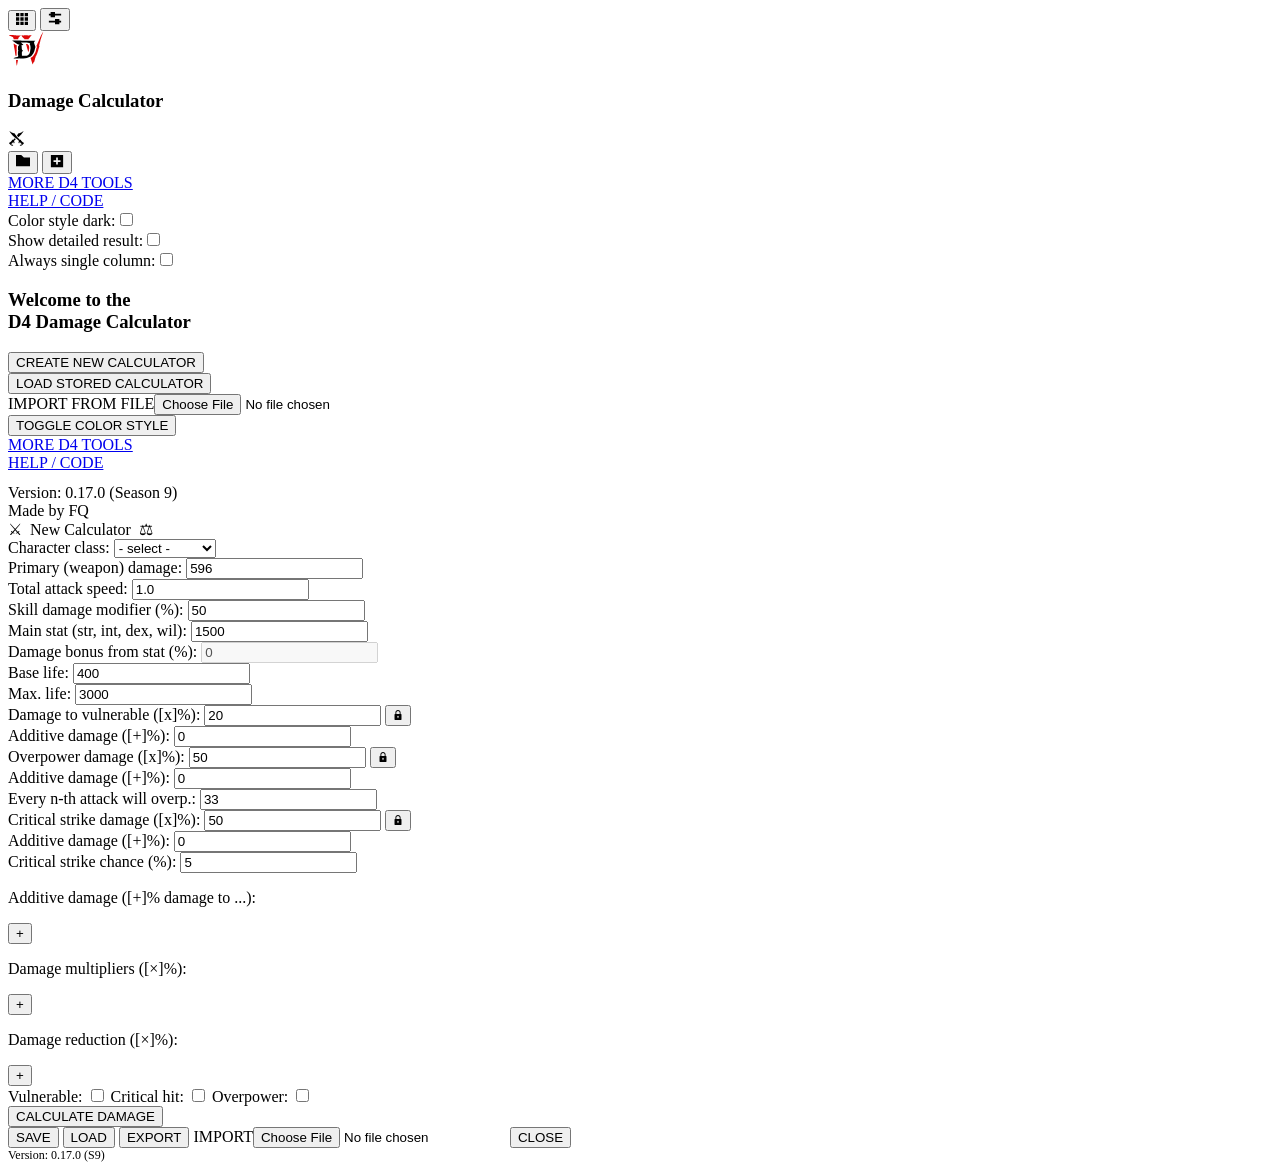
==== damage.html @ bf3a1080 "season 9 updates; damage calc v0.17.0 - Overpower scaling with life and fortify removed" ====
<!DOCTYPE html>
<html>
<head>
	<meta charset="utf-8" />
	<meta name="viewport" content="width=device-width, initial-scale=1.0, user-scalable=1">
	<meta name="apple-mobile-web-app-capable" content="yes">
	<meta name="mobile-web-app-capable" content="yes">
	<link rel="icon" type="image/png" href="favicon.png">
	
	<link rel="stylesheet" href="common.css?v=0.16.0">
	<script src="dragdrop.js"></script>
	<script defer src="common.js?v=0.16.0"></script>
	<script defer src="damage.js?v=0.16.0"></script>
	<script defer src="data/additive-damage-labels.js?v=0.16.0"></script>
	<script defer src="data/multiplicative-damage-labels.js?v=0.16.0"></script>

	<title>D4 Damage Calculator</title>
	<!-- open graph settings -->
	<meta property="og:title" content="D4 Damage Calculator"/>
	<meta property="og:determiner" content="the" />
	<meta property="og:url" content="https://bytemind-de.github.io/apps/d4/damage.html"/>
	<meta property="og:description" content="A tool for Diablo 4 to calculate and compare your damage.">
	<meta property="og:image" content="https://bytemind-de.github.io/apps/d4/icon.png"/>
	<meta property="og:image:width" content="256"/>
	<meta property="og:image:height" content="256"/>
	<meta property="og:image:type" content="image/png"/>
	<meta property="og:image:alt" content="Diablo Icon"/>
	<meta property="og:type" content="website"/>
	<meta property="og:locale" content="en_GB"/>
	<meta property="og:locale:alternate" content="en_US"/>
	<meta property="og:locale:alternate" content="de_DE"/>

	<style>
	</style>
	
	<script>
		var d4cType = "dmgcalc";	//TODO: this is added to the storage key and can in theory be in conflict with calc name
		var d4cVersion = "0.17.0";
		var d4season = "9";
	</script>
</head>
<body>
	<div class="main-header">
		<div class="header-section hide-when-small">
			<button onclick="toggleNavMenu();" title="Toggle D4 tools menu.">
				<svg viewBox="0 0 512 512" style="width: 12px; fill: currentColor;"><use xlink:href="#svg-apps"></use></svg>
			</button>
			<button onclick="toggleOptionsMenu();" title="Toggle display options.">
				<svg viewBox="0 0 16 16" style="width: 14px; fill: currentColor;"><use xlink:href="#svg-settings-sliders"></use></svg>
			</button>
		</div>
		<div class="header-section" style="flex: 1 0 auto;">
			<svg id="d4-icon" xmlns="http://www.w3.org/2000/svg" width="36" height="36" fill="none" viewBox="0 1 48 48"><path fill="#DD0707" fill-rule="evenodd" d="M5.79 8.96c.058 0 .497.203.497.203s.86 1.045.918 1.122a.748.748 0 0 1 .089.242l.165.619c.02.069-.038.183-.038.183s.042.442.065.668h.388c1.593 0 3.742.02 5.77.042.05-.658.095-1.239.104-1.29.019-.122.105-.374.105-.374l.665-1.072.803-.79s.177-.173.204-.216c.102-.166 1.669-1.363 1.669-1.363s-.137-.064-.166-.064l-.94.024s-.566.032-.614.04a3.882 3.882 0 0 1-.482.015A28.983 28.983 0 0 1 14 6.883c-.076-.012-.722.074-.722.074s-2.034-.002-2.265-.022c-.231-.02-.623-.116-.623-.116l-.822-.038-1.892-.096c-.163-.015-.802-.19-.802-.19s-.348-.007-.956-.007c-.714 0-4.663.178-4.663.178L1 6.78l4.408 1.962c.135.076.325.216.383.216Zm6.241 11.401c-.957-.471-2.934-1.82-3.803-2.424a80.492 80.492 0 0 0-.586-.404 81.513 81.513 0 0 0-.071 1.788c.003.26-.006.372.111.44.118.07.168.222.168.222s.015.344.037.482c.02.137-.087.34-.115.4-.028.062.013.169.013.169s.605 2.522.68 2.882c.074.36.46 2.233.473 2.378.013.145.558 4.353.65 4.95.047.314.247 1.64.433 2.888a41.55 41.55 0 0 1 1.642-.45c-.11-.351-.201-.852-.233-1.61-.014-.342.004-1.329.03-2.685a89 89 0 0 0 .018-1.051c0-.447.105-.813.244-1.106a2.51 2.51 0 0 1-.194-.96c0-.868.004-3.76.054-4.5.033-.48.206-.96.45-1.409Zm1.327 19.171a70.313 70.313 0 0 1-2.689.06c.058.614.105 1.095.116 1.17.033.213.252 2.876.245 3.028-.007.153.144.612.144.612s.072.539.143.784c.071.244.106.913.268 1.51.161.596.267.783.267.783s.757-3.884 1.1-5.887c.105-.619.193-1.083.2-1.127.023-.141.093-.256.076-.287-.017-.03.047-.273.048-.296 0-.01.039-.17.082-.35Zm4.88-31.808c.079.119.495.564.491.636.07.09.134.205.134.205l1.016 1.07s1.529 1.363 1.634 1.446c.105.083.14.281.191.382.052.101-.035.146.219.47.024.03.05.078.076.131a621.52 621.52 0 0 1 5.539-.01 3.72 3.72 0 0 1-.014-.479c.011-.444.206-.493.5-.743.293-.25.393-.36.51-.51.116-.15.831-1.228.904-1.324.073-.096.79-.816 1.325-1.262a7.69 7.69 0 0 0 .867-.93c-.51-.038-.88 0-.88 0s-.222-.038-.362-.043c-.14-.006-.803-.076-1.023-.082-.22-.007-1.036.122-1.407.182-.37.061-1.077.099-1.077.099s-.21-.018-.41-.05c-.2-.031-.58-.175-.58-.175-.273-.01-1.462.018-1.702.015-.239-.004-.742-.02-.742-.02s-.214-.004-.294.004c-.08.008-1.507-.027-1.507-.027a2.74 2.74 0 0 1-.543.217c-.137.034-.996-.024-1.002-.026-.005-.002-.293-.025-.319-.047-.009-.007-.016-.01-.027-.009-.2.024-.487-.011-.504-.011l-.742.031c-.27.024-.864.005-.948.005-.057-.007.021.088.057.123.092.167.467.497.62.732Zm5.624 10.423c.029.04.066.083.104.152.092.167.173.445.204.656.017.123.167.17.12.228-.045.058.102.454.102.454l.486 1.665.46 2.097c.04.193.647 1.795.652 1.888.006.093.638 2.295.79 2.375.084.043.364.788.629 1.517.177-.607.282-1.23.37-1.761l.027-.158a4.06 4.06 0 0 0 .04-.527c.018-.508.04-1.172.412-2.048-.042-.757-.01-1.458.006-1.83l.006-.17a7.112 7.112 0 0 0-.188-1.176 8.784 8.784 0 0 1-.107-.473c-.056-.271-.203-.986-.37-1.193l-1.573-1.286.179-.166a33.186 33.186 0 0 0-2.349-.244ZM46.998 2.05c-.026-.163-.095-.03-.095-.03L45.07 5.2c-.069.144-.095.258-.14.256-.029-.002-.026.232-.09.23-.086-.005-.05.054-.089.122-.069.12-1.38 2.689-1.583 3.118-.202.43-1.772 4.006-2.033 4.58a809.55 809.55 0 0 0-1.958 4.42c-.2.461-.804 1.877-1.204 2.793.137.389.266.761.376 1.09.032.097.056.194.072.294l.236.702-.53.677c-.102.225-.3.83-.402 1.264-.025.109-.063.297-.111.535-.182.9-.488 2.407-.848 3.444-.22.635-1.442 3.92-3.825 6.173-.887.838-1.88 1.504-2.856 2.033.288.911.574 1.82.652 2.046.16.474.845 2.642 1.053 3.306.209.664.726 2.387.726 2.387.139.505.178.812.291.812.07 0 .13-.097.13-.097s.157-.24.237-.326c.08-.086.085-.253.102-.31.018-.06.243-.292.243-.292s.448-1.25.483-1.359c.035-.108.17-.213.187-.267.017-.055.113-.113.113-.113s.543-.648.556-.69c.013-.044.278-.393.321-.436.044-.042.117-.12.126-.175.009-.054 0-.112 0-.112s.365-1.549.448-1.933c.082-.384.578-2.407.617-2.605.039-.198.27-.413.274-.483.004-.07.262-1.337.349-1.43.087-.093.06-.167.082-.221.022-.054.9-1.556 1.083-1.746.183-.19.058-.503.058-.503s.123-.254.123-.34c0-.085.043-.143.043-.143l.287-.342c.091-.108.144-.147.17-.22.026-.074.556-1.903.63-2.147.074-.245.125-.305.199-.522.074-.217.622-1.92.748-2.328.126-.407.773-2.6.9-2.97.125-.368.456-1.516.556-1.76a.587.587 0 0 0 0-.497c-.039-.086-.158-.29-.293-.523-.134-.233.11-.53.083-.67a.382.382 0 0 1 .03-.268c.027-.05.018-.163.035-.244.018-.082.14-.39.158-.487.017-.097.331-1.249.331-1.249l.693-2.542.257-.887c.034-.122-.062-.168-.066-.221-.005-.068.017-.176.072-.379.044-.162.39-1.368.458-1.5.07-.132.157-.448.2-.693.044-.245.243-.78.376-1.102.133-.323.162-.489.21-.614.114-.293.133-.4.145-.573.011-.173.07-.51.076-.573.006-.062.153-.42.153-.42.012-.086.116-.37.235-.628.119-.259.295-.727.382-.916.087-.189.191-.456.206-.58.015-.124.174-.46.255-.668.081-.206.234-.616.298-.795.064-.179.2-.4.2-.4a3.05 3.05 0 0 1 .172-.4c.052-.104.017-.413.068-.519.073-.155.118-.281.114-.315-.004-.034.304-.735.277-.898Z" clip-rule="evenodd"></path><path fill="currentColor" fill-rule="evenodd" d="M17.184 16.224c.418.389 1.895 1.836 2.274 2.155.38.319.978 1.037.988 1.447-.409.04-1.646.01-1.936-.07-.289-.08-.398-.08-.379.16.06.748.3 4.898.33 5.227.03.33.11.54.26.709.149.17 1.096 1.147 1.256 1.416-.23.26-.988.998-1.117 1.137-.13.14-.31.24-.32.739-.01.499-.03 2.464.01 2.843.04.38.13 1.816-.05 2.136.819 0 3.789-.029 5.102-.089 1.49-.067 3.077-.692 4.097-1.727 1.357-1.377 1.66-3.466 1.876-4.75.15-.887-.09-1.416.509-2.534-.1-.957-.03-1.955-.02-2.284.01-.33-.11-1.178-.25-1.696-.14-.52-.289-1.946-1.057-2.574.3-.28.499-.56.678-.729.18-.17.372-.412-.08-.559-1.137-.369-4.11-.798-6.066-.858-1.63-.05-5.118-.209-6.105-.1Zm1.456-2.345c1.699 0 7.448-.078 12.122 0 2.079.035 3.985.14 5.158.23.445.034.42.15.27.359-.15.21-.789.698-1.227 1.127-.44.429-.27 1.068-.1 1.676.167.6 1.221 3.423 1.786 5.108.007.023-.008.058 0 .08-.22.28-.549 1.367-.669 1.876-.12.509-.489 2.594-.908 3.801-.419 1.208-1.546 3.742-3.362 5.458-1.816 1.716-4.4 2.803-6.565 3.312-2.165.509-7.183.738-9.468.768-.27.004-.34-.03-.429-.12-.09-.09-.23-.339-.449-.329-.22.01-.34.15-.529.44-.429.08-2.294.12-3.093.13-.798.01-3.152 0-3.92-.1.229-.21.498-.47 1.286-1.048.789-.58 3.712-1.267 4.58-1.477.555-.134.519-.479.569-.788.05-.31-.09-.808-.24-1.058-.15-.249-.21-.848-.23-1.327-.02-.479.05-3.242.05-3.661 0-.42.26-.579.46-.818.2-.24.08-.559-.14-.699-.132-.083-.27-.309-.27-.549 0-.239 0-3.641.05-4.38.05-.738 1.118-1.925 1.866-2.553-.21-.14-.668-.26-1.038-.27-.369-.01-.788-.09-1.277-.27-.489-.179-2.594-1.586-3.671-2.334-1.078-.748-2.734-1.856-2.953-2.025-.22-.17-.5-.48-.52-.619 1.607-.09 10.407.06 12.861.06Z" clip-rule="evenodd"></path></svg>
			<h3 id="main-headline" class="text-shadow-1">Damage Calculator</h3>
			<!--<span style="font-size: 18px;">⚔</span>-->
			<svg viewBox="0 0 128 128" style="width: 17px; fill: currentColor;"><use xlink:href="#svg-swords"></use></svg>
		</div>
		<div class="header-section hide-when-small">
			<button onclick="loadStoredCalculator();" title="Load a stored calculator and add it to the screen.">
				<svg viewBox="0 0 16 16" style="width: 14px; fill: currentColor;"><use xlink:href="#svg-folder"></use></svg>
			</button>
			<button onclick="addNewCalculator();" title="Create a new calculator and add it to the screen.">
				<svg viewBox="0 0 16 16" style="width: 14px; fill: currentColor;"><use xlink:href="#svg-add-btn"></use></svg>
			</button>
		</div>
	</div>
	<div class="main-view">
		<div class="nav-menu hidden">
			<section>
				<div class="group">
					<a class="button-style bigger gold" href="index.html">MORE D4 TOOLS</a>
				</div>
				<div class="group">
					<a class="button-style bigger black" href="https://github.com/bytemind-de/d4-tools?tab=readme-ov-file#damage-calculator" target=blank_>HELP / CODE</a>
				</div>
			</section>
		</div>
		<div class="options-menu hidden">
			<section>
				<div class="group">
					<label>Color style dark:</label><input name="option-dark-mode" type="checkbox">
				</div>
				<div class="group">
					<label>Show detailed result:</label><input name="option-detailed-info" type="checkbox">
				</div>
				<div class="group">
					<label>Always single column:</label><input name="option-single-column" type="checkbox">
				</div>
			</section>
		</div>
		<div class="content-page">
			<div class="no-content-menu section">
				<div class="nc-menu-section">
					<h3>Welcome to the<br>D4 Damage Calculator</h3>
				</div>
				<div class="nc-menu-section">
					<button class="bigger" onclick="addNewCalculator(true, true);">CREATE NEW CALCULATOR</button>
				</div>
				<div class="nc-menu-section">
					<button class="bigger" onclick="loadStoredCalculator();">LOAD STORED CALCULATOR</button>
				</div>
				<div class="nc-menu-section">
					<label title="Import a configuration to this calculator from file or import a whole set"
						name="import-btn" class="button-style bigger">IMPORT FROM FILE<input type="file" class="import-data-selector"></label>
				</div>
				<div class="nc-menu-section"></div>
				<div class="nc-menu-section">
					<button class="bigger" onclick="toggleColorStyle(true);">TOGGLE COLOR STYLE</button>
				</div>
				<div class="nc-menu-section"></div>
				<div class="nc-menu-section">
					<a class="button-style bigger gold" href="index.html">MORE D4 TOOLS</a>
				</div>
				<div class="nc-menu-section">
					<a class="button-style bigger black" href="https://github.com/bytemind-de/d4-tools?tab=readme-ov-file#damage-calculator" target=blank_>HELP / CODE</a>
				</div>
				<div class="nc-menu-section" style="margin-bottom: 12px;"></div>
				<div class="nc-menu-section info-text centered">Version: <script>document.write(d4cVersion);</script> (Season <script>document.write(d4season);</script>)</div>
				<div class="nc-menu-section info-text centered" style="display: inline-block;">
					Made by <span title="Florian Quirin" style="cursor: help;">FQ</span>
				</div>
				<div class="nc-menu-section"></div>
			</div>
			<!-- CALCULATOR TEMPLATE START -->
			<div id="calculator-template" class="content-box calculator-instance">
				<div class="section-group">
					<div class="section info-box calc-title">
						<span style="width: 15px; margin-right: 4px;">&#9876;</span>
						<span name="calc-title" title="Title of this calculator. Click to edit.">New Calculator</span>
						<!--<button name="close-btn" class="section-vis-button" title="Close this calculator."></button>-->
						<span style="width: 15px; margin-left: 4px;">&#9878;</span>
					</div>
					<div class="section">
						<div class="group calc-item" title="Your character class. Some damage values depend on your class, e.g. the main stat (since S5)." data-tooltip-id="char-class-01">
							<label class="emphasize has-info" data-text-id="char-class-01">Character class:</label>
							<select name="char-class" class="highlight" data-refresh-calc="true">
								<option value='' disabled selected>- select -</option>
								<option value='Barbarian'>Barbarian</option>
								<option value='Druid'>Druid</option>
								<option value='Necro'>Necromancer</option>
								<option value='Rogue'>Rogue</option>
								<option value='Sorc'>Sorcerer</option>
								<option value='Spiritborn'>Spiritborn</option>
							</select>
						</div>
					</div>
					<div class="section">
						<div class="group calc-item" title="Damage of your weapon used to cast the skill, taken from character stats menu, OR the value of your primary damage effect like Dust Devils, Ice Spikes, Splintering Energy, etc. For skills with 1h double-swing attacks please divide the number by 2 if the skill mentions separate single-handed attacks.">
							<label class="emphasize has-info">Primary (weapon) damage:</label>
							<input name="base-damage" class="highlight border-col-base" type="number" value="596" data-refresh-calc="true">
						</div>
						<div class="group calc-item" title="Attack speed found in your character stats menu (includes weapon speed and boni). Will be used for DPS calculation.">
							<label class="emphasize has-info">Total attack speed:</label>
							<input name="attack-speed" class="highlight border-col-base" type="number" value="1.0" step="0.1" data-refresh-calc="true">
						</div>
					</div>
					<div class="section">
						<div class="group calc-item" title="Skill damage taken from skill tree description.">
							<label class="emphasize has-info">Skill damage modifier (%):</label>
							<input name="skill-damage" class="highlight border-col-base" type="number" value="50" data-refresh-calc="true">
						</div>
					</div>
					<div class="section">
						<div class="group calc-item" title="Your character's primary stat (strength, dexterity, ...).">
							<label class="emphasize has-info">Main stat (str, int, dex, wil):</label>
							<input name="main-stat" class="highlight" type="number" value="1500" data-refresh-calc="true">
						</div>
						<div class="group calc-item" title="Damage bonus due to main stat value (calculated automatically for each class).">
							<label class="emphasize has-info">Damage bonus from stat (%):</label>
							<input name="main-stat-dmg" class="" type="number" value="0" disabled>
						</div>
						<div class="group calc-item" title="Base and maximum life. Used for example to calculate overpower damage.">
							<div style="margin-right: 16px;">
								<label class="has-info">Base life:</label>
								<input name="char-base-life" class="highlight" type="number" value="400" data-refresh-calc="true">
							</div>
							<div>
								<label class="has-info">Max. life:</label>
								<input name="char-max-life" class="highlight" type="number" value="3000" data-refresh-calc="true">
							</div>
						</div>
					</div>
					<div class="section">
						<div class="group calc-item" title="The fixed damage multiplier for vulnerable. If your gear has [x%] modifiers its recommended to add them to the global section below.">
							<label class="has-info">Damage to vulnerable ([x]%):</label>
							<input name="vulnerable-damage" class="highlight border-col-vul" type="number" value="20" data-refresh-calc="true">
							<button name="vulnerable-damage-lock" title="Unlock fixed value"><svg viewBox="0 0 330 330" style="width: 10px; fill: currentColor;"><use xlink:href="#svg-lock"></use></svg></button>
						</div>
						<div class="group calc-item" title="Additive damage gained from 'vulnerable damage' stats on items, paragon board etc.">
							<label class="emphasize has-info">Additive damage ([+]%):</label>
							<input name="vulnerable-damage-add" class="highlight border-col-vul" type="number" value="0" data-refresh-calc="true">
						</div>
					</div>
					<div class="section">
						<div class="group calc-item" title="The fixed base multiplier for overpower damage. If your gear has [x%] modifiers its recommended to add them to the global section below.">
							<label class="has-info">Overpower damage ([x]%):</label>
							<input name="overpower-damage" class="highlight border-col-overp" type="number" value="50" data-refresh-calc="true">
							<button name="overpower-damage-lock" title="Unlock fixed value"><svg viewBox="0 0 330 330" style="width: 10px; fill: currentColor;"><use xlink:href="#svg-lock"></use></svg></button>
						</div>
						<div class="group calc-item" title="Additive damage gained from 'overpower damage' stats on items, paragon board etc.">
							<label class="emphasize has-info">Additive damage ([+]%):</label>
							<input name="overpower-damage-add" class="highlight border-col-overp" type="number" value="0" data-refresh-calc="true">
						</div>
						<div class="group calc-item" title="Add a value here if you use a skill or mechanic that leads to a guaranteed overpower attack on every n-th cast. Will be used for DPS calculation.">
							<label class="has-info">Every n-th attack will overp.:</label>
							<input name="overpower-nth-attack" class="highlight border-col-overp" type="number" value="33" data-refresh-calc="true">
						</div>
						<div class="group calc-item" title="Does the character have the ability to fortify?" style="display: none;">
							<label class="single flex">Character can fortify: <input name="char-is-fortified" type="checkbox" data-refresh-calc="true"></label>
						</div>
					</div>
					<div class="section">
						<div class="group calc-item" title="The fixed damage multiplier for crit. damage. If your gear has [x%] modifiers its recommended to add them to the global section below.">
							<label class="has-info">Critical strike damage ([x]%):</label>
							<input name="critical-damage" class="highlight border-col-crit" type="number" value="50" data-refresh-calc="true">
							<button name="critical-damage-lock" title="Unlock fixed value"><svg viewBox="0 0 330 330" style="width: 10px; fill: currentColor;"><use xlink:href="#svg-lock"></use></svg></button>
						</div>
						<div class="group calc-item" title="Additive damage gained from 'critical damage' stats on items, paragon board etc.">
							<label class="emphasize has-info">Additive damage ([+]%):</label>
							<input name="critical-damage-add" class="highlight border-col-crit" type="number" value="0" data-refresh-calc="true">
						</div>
						<div class="group calc-item" title="Critical strike chance. Used for example below to calculate an average damage per hit.">
							<label class="emphasize has-info">Critical strike chance (%):</label>
							<input name="critical-hit-chance" class="highlight border-col-crit" type="number" value="5" data-refresh-calc="true">
						</div>
					</div>
				</div>
				<div class="section-group">
					<div class="section">
						<p class="heading has-info" title="Modifiers include 'Damage to Healthy, Damage with Physical, Damage with Lightning, Damage to Bleeding, etc. ..."
							>Additive damage ([+]% damage to ...):</p>
						<div name="add-modifiers-container" class="modifiers-container"></div>
						<div class="group right">
							<button class="button-bold" name="add-modifier-btn" title="Add new modifier">+</button>
						</div>
					</div>
				</div>
				<div class="section-group">
					<div class="section">
						<p class="heading has-info" title="Multipliers gained from skills, synergies, unique items, aspects, etc."
							>Damage multipliers ([×]%):</p>
						<div name="multi-modifiers-container" class="modifiers-container"></div>
						<div class="group right">
							<button class="button-bold" name="multi-modifier-btn" title="Add new modifier">+</button>
						</div>
					</div>
				</div>
				<div class="section-group">
					<div class="section">
						<p class="heading has-info" title="Any other multipliers that reduce your damage. The most important value is the one based on your own character level called 'monster visible damage reduction' (see in-game level tool tip, lvl. 60 => 97%)."
							>Damage reduction ([×]%):</p>
						<div name="reduction-modifiers-container" class="modifiers-container"></div>
						<div class="group right">
							<button class="button-bold" name="reduction-modifier-btn" title="Add new modifier">+</button>
						</div>
					</div>
				</div>
				<div class="section-group">
					<div class="section">
						<div class="group center">
							<label class="single flex">Vulnerable: <input name="do-calc-vulnerable" type="checkbox" data-refresh-calc="true"></label>
							<label class="single flex">Critical hit: <input name="do-calc-crit" type="checkbox" data-refresh-calc="true"></label>
							<label class="single flex">Overpower: <input name="do-calc-overpower" type="checkbox" data-refresh-calc="true"></label>
						</div>
						<div class="group center buttons-box">
							<button name="calculate-data-btn">CALCULATE DAMAGE</button>
						</div>
					</div>
					<div class="section" style="display: none;">
						<div name="result-container" class="result-container"></div>
					</div>
					<div class="section" style="display: none;">
						<div name="simulation-container" class="group calc-item">
							<label class="has-info" title="Run a simulation of N attacks and show the damage distribution and average.">Simulate attacks:</label>
							<input name="simulation-hits-num" type="number" value="200" style="width: 85px;">
							<button name="simulate-dps-btn">RUN (BETA)</button>
						</div>
					</div>
					<div class="section">
						<div class="group center buttons-box">
							<button name="save-btn" title="Save this configuration">SAVE</button><!-- &#x1F5AB; -->
							<button name="load-btn" title="Load a configuration to this calculator">LOAD</button>
							<button name="export-btn" title="Export this configuration to a file">EXPORT</button><!-- &#x1F577; &#x1F578; -->
							<label title="Import a configuration to this calculator from file or import a whole set"
								name="import-btn" class="button-style">IMPORT<input type="file" class="import-data-selector"></label>
							<button name="close-btn" title="Close this calculator">CLOSE</button><!-- &#x1F5D1; -->
						</div>
					</div>
					<div name="info-footer" class="section info-box" style="font-size: 12px; justify-content: center;">
						Version: <script>document.write(d4cVersion);</script> (S<script>document.write(d4season);</script>)
					</div>
				</div>
			</div>
			<!-- CALCULATOR TEMPLATE END -->
		</div>
		<!-- SVGs -->
		<div style="display: none">
			<svg viewBox="0 0 128 128">
				<g id="svg-swords">
					<g transform="translate(-33.54 -6.354)"><g transform="matrix(.365 0 0 .365 41.48 14.3)"><path d="m193.3 126.8c40.83-33.22 75.86-73.17 103.5-118.2 0.598-0.975 0.419-2.236-0.426-3.006s-2.118-0.83-3.032-0.144c-9.58 7.185-24.57 17.65-39.7 25.11-19.56 9.641-40.57 13.58-51.19 15.06-4.476 0.623-8.461 3.156-10.93 6.941-5.225 8.016-15.35 23.04-28.4 39.98 6.044 7.515 12.57 15.21 19.41 22.65 3.755 4.085 7.343 7.965 10.77 11.65z"/><path d="m115.4 147.2c-17.3 18.4-29.52 30.81-36.56 37.82l-3.183-3.183c-3.906-3.904-10.24-3.904-14.14 0-3.905 3.905-3.905 10.24 0 14.14l1.405 1.405c-3.597-0.354-7.317 0.844-10.07 3.598-3.232 3.232-4.311 7.791-3.263 11.92-4.131-1.048-8.69 0.031-11.92 3.262-3.232 3.232-4.311 7.792-3.263 11.92-4.13-1.047-8.69 0.031-11.92 3.262-2.991 2.991-4.14 7.119-3.466 10.99l-1.932-1.932c-3.906-3.904-10.24-3.904-14.14 0-3.905 3.905-3.905 10.24 0 14.14l42.19 42.19c1.608 1.607 3.716 2.619 5.977 2.868l23.15 2.55c0.372 0.041 0.741 0.061 1.107 0.061 5.031 0 9.363-3.789 9.927-8.906 0.605-5.489-3.354-10.43-8.845-11.03l-19.65-2.165-14.24-14.24c0.712 0.124 1.432 0.195 2.153 0.195 3.199 0 6.398-1.221 8.839-3.661 3.232-3.232 4.311-7.791 3.263-11.92 1.011 0.257 2.046 0.399 3.083 0.399 3.199 0 6.398-1.221 8.839-3.661 3.232-3.232 4.311-7.791 3.263-11.92 1.011 0.256 2.045 0.398 3.082 0.398 3.199 0 6.398-1.221 8.839-3.661 2.755-2.755 3.953-6.475 3.599-10.07l2.814 2.814 2.166 19.65c0.563 5.118 4.895 8.906 9.927 8.906 0.366 0 0.735-0.02 1.107-0.061 5.49-0.605 9.45-5.545 8.845-11.03l-2.55-23.14c-0.249-2.261-1.261-4.368-2.868-5.977l-5.84-5.84 41.01-41.01c-9.115-6.05-18.02-12.42-26.71-19.08z"/><path d="m304.2 240.4c-3.906-3.904-10.24-3.904-14.14 0l-1.932 1.932c0.674-3.873-0.475-8.001-3.466-10.99-3.232-3.232-7.79-4.31-11.92-3.262 1.048-4.131-0.03-8.691-3.262-11.92-3.232-3.232-7.79-4.31-11.92-3.263 1.047-4.13-0.031-8.689-3.263-11.92-1.167-1.167-2.512-2.048-3.943-2.657-1.946-0.828-4.057-1.146-6.13-0.941l1.406-1.406c3.905-3.905 3.905-10.24 0-14.14-3.906-3.904-10.24-3.904-14.14 0l-3.183 3.183c-9.534-9.492-28.57-28.88-56.84-59.64-25.94-28.22-47.36-59.76-55.86-72.79-2.468-3.786-6.453-6.319-10.93-6.942-10.62-1.478-31.63-5.414-51.19-15.06-15.13-7.456-30.12-17.92-39.7-25.11-0.425-0.319-0.927-0.476-1.428-0.476-0.577 0-1.152 0.209-1.604 0.621-0.845 0.77-1.024 2.031-0.426 3.006 36.37 59.3 85.52 109.7 143.8 147.7l2.486 1.615 49.38 49.38-5.84 5.84c-1.607 1.608-2.619 3.716-2.868 5.977l-0.068 0.62-2.481 22.53c-0.606 5.489 3.354 10.43 8.845 11.03 0.372 0.041 0.741 0.061 1.107 0.061 5.031 0 9.363-3.788 9.927-8.906l1.29-11.71 4.632-4.632c0.609 1.431 1.489 2.775 2.656 3.942 2.44 2.44 5.64 3.661 8.839 3.661 1.037 0 2.072-0.142 3.083-0.399-1.048 4.131 0.03 8.69 3.262 11.92 2.441 2.441 5.64 3.661 8.839 3.661 1.037 0 2.071-0.142 3.082-0.398-1.048 4.13 0.031 8.689 3.263 11.92 2.44 2.44 5.64 3.661 8.839 3.661 0.721 0 1.441-0.071 2.154-0.195l-14.24 14.24-19.65 2.165c-5.49 0.604-9.45 5.545-8.845 11.03 0.563 5.118 4.895 8.906 9.927 8.906 0.366 0 0.735-0.021 1.107-0.061l23.15-2.55c2.261-0.249 4.368-1.261 5.977-2.868l42.19-42.19c3.904-3.906 3.904-10.24-1e-3 -14.14z"/></g></g>
				</g>
			</svg>
			<svg viewBox="0 0 330 330">
				<g id="svg-lock">
					<g><path d="M65,330h200c8.284,0,15-6.716,15-15V145c0-8.284-6.716-15-15-15h-15V85c0-46.869-38.131-85-85-85 S80,38.131,80,85v45H65c-8.284,0-15,6.716-15,15v170C50,323.284,56.716,330,65,330z M180,234.986V255c0,8.284-6.716,15-15,15 s-15-6.716-15-15v-20.014c-6.068-4.565-10-11.824-10-19.986c0-13.785,11.215-25,25-25s25,11.215,25,25 C190,223.162,186.068,230.421,180,234.986z M110,85c0-30.327,24.673-55,55-55s55,24.673,55,55v45H110V85z"></path></g>
				</g>
			</svg>
			<svg viewBox="0 0 16 16">
				<g id="svg-settings-sliders">
					<path d="M3 1H8V3H15V5H8V7H3V5H1V3H3V1Z"/><path d="M13 13H15V11H13V9H8V11H1V13H8V15H13V13Z"/>
				</g>
			</svg>
			<svg viewBox="0 0 512 512">
				<g id="svg-apps">
					<path d="M186.2,139.6h139.6V0H186.2V139.6z M372.4,0v139.6H512V0H372.4z M0,139.6h139.6V0H0V139.6z M186.2,325.8h139.6V186.2H186.2	V325.8z M372.4,325.8H512V186.2H372.4V325.8z M0,325.8h139.6V186.2H0V325.8z M186.2,512h139.6V372.4H186.2V512z M372.4,512H512 V372.4H372.4V512z M0,512h139.6V372.4H0V512z"/>
				</g>
			</svg>
			<svg viewBox="0 0 16 16">
				<g id="svg-folder">
					<path d="M0 1H6L9 4H16V14H0V1Z"/>
				</g>
			</svg>
			<svg viewBox="0 0 16 16">
				<g id="svg-add-btn">
					<path fill-rule="evenodd" clip-rule="evenodd" d="M15 1H1V15H15V1ZM7 4H9V7H12V9H9V12H7V9H4V7H7V4Z"/>
				</g>
			</svg>
		</div>
	</div>
	<script>
	</script>
</body>
</html>
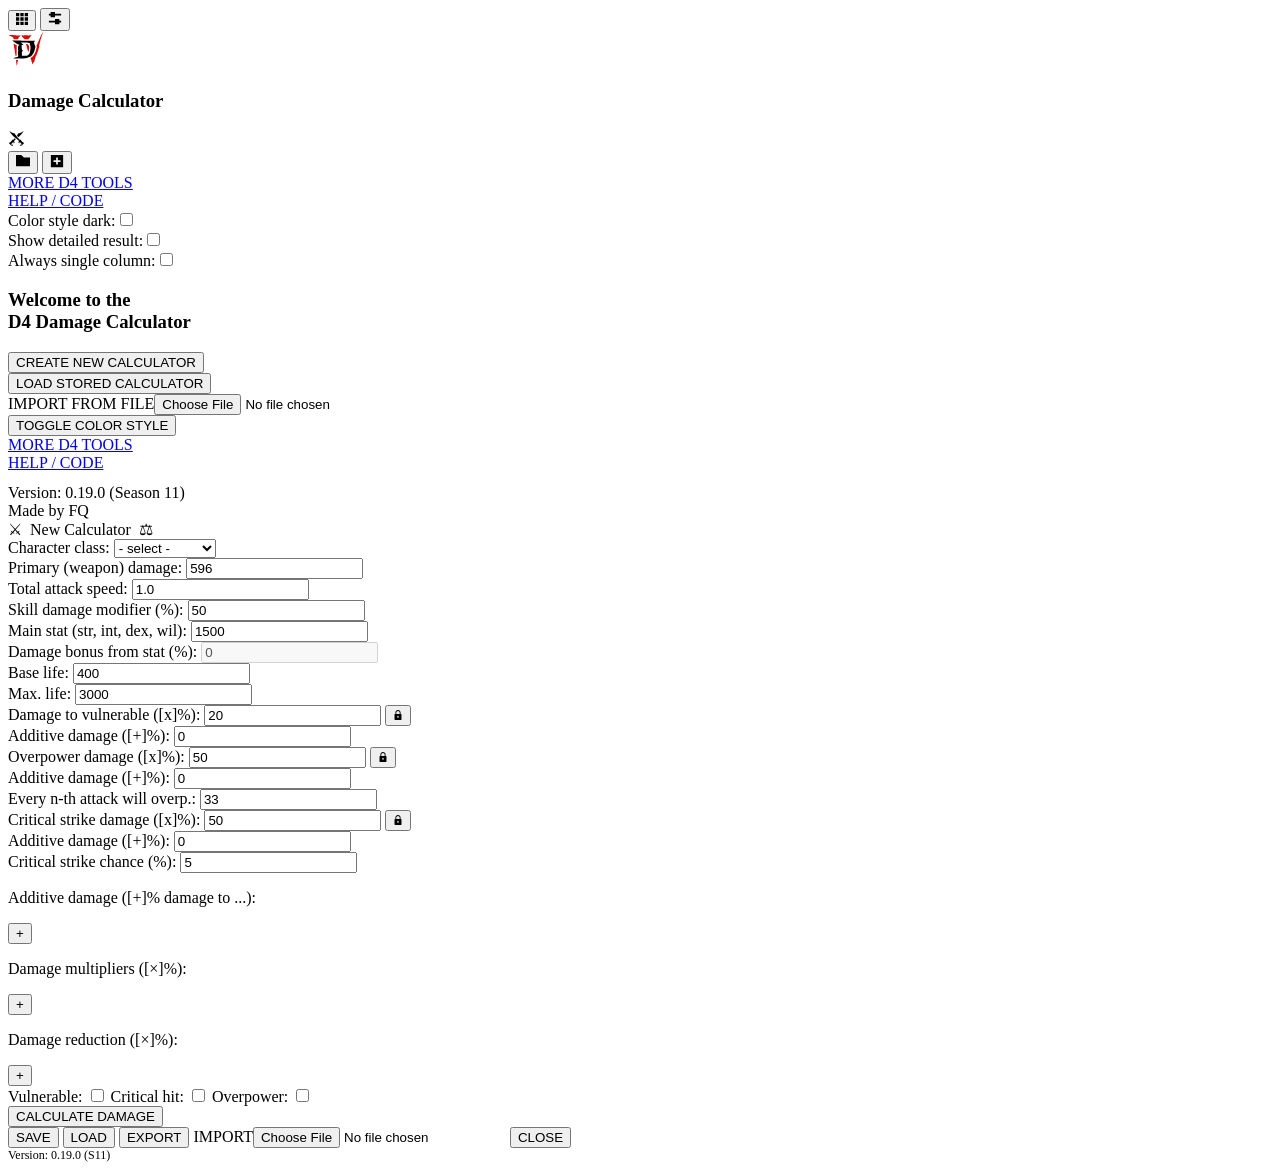
==== commit ed2a1b5c: "v0.19.0 of the damage calc; fixed new main stat scaling" ====
--- a/damage.html
+++ b/damage.html
@@ -35,8 +35,8 @@
 	
 	<script>
 		var d4cType = "dmgcalc";	//TODO: this is added to the storage key and can in theory be in conflict with calc name
-		var d4cVersion = "0.17.0";
-		var d4season = "9";
+		var d4cVersion = "0.19.0";
+		var d4season = "11";
 	</script>
 </head>
 <body>
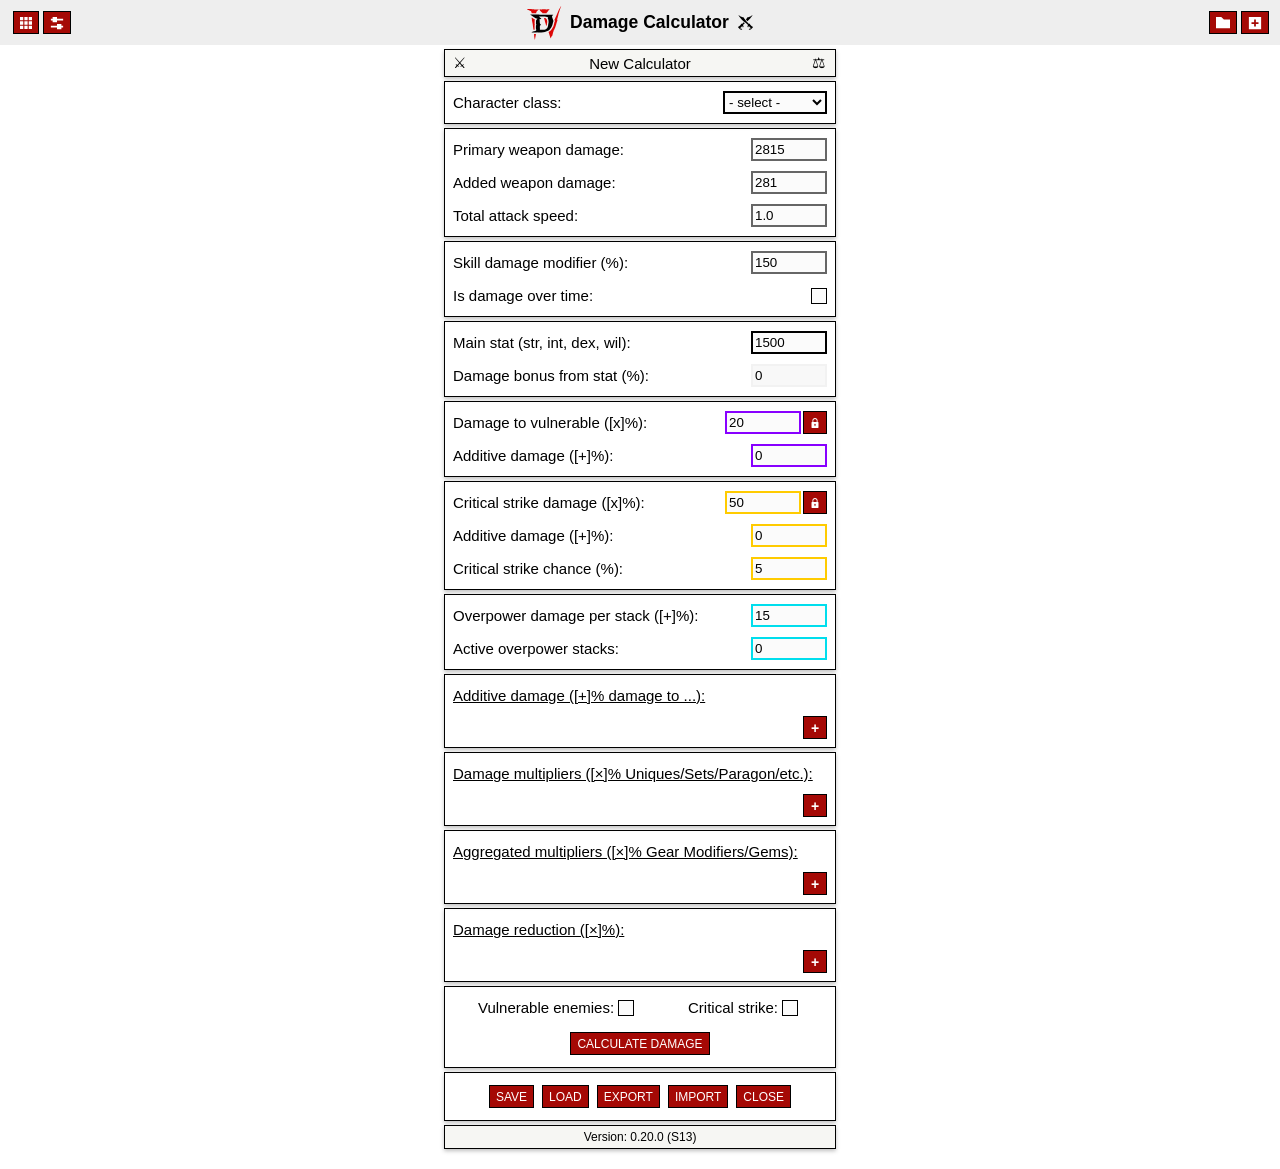
==== commit 3f8db4fc: "v0.20.0_beta for S13; added Warlock, Paladin and new damage calc." ====
--- a/damage.html
+++ b/damage.html
@@ -9,10 +9,11 @@
 	
 	<link rel="stylesheet" href="common.css?v=0.16.0">
 	<script src="dragdrop.js"></script>
-	<script defer src="common.js?v=0.16.0"></script>
-	<script defer src="damage.js?v=0.16.0"></script>
+	<script defer src="common.js?v=0.17.0"></script>
+	<script defer src="damage.js?v=0.17.0"></script>
 	<script defer src="data/additive-damage-labels.js?v=0.16.0"></script>
-	<script defer src="data/multiplicative-damage-labels.js?v=0.16.0"></script>
+	<script defer src="data/multiplicative-damage-labels.js?v=0.17.0"></script>
+	<script defer src="data/multiplicative-damage-labels-c2.js?v=0.17.0"></script>
 
 	<title>D4 Damage Calculator</title>
 	<!-- open graph settings -->
@@ -35,8 +36,8 @@
 	
 	<script>
 		var d4cType = "dmgcalc";	//TODO: this is added to the storage key and can in theory be in conflict with calc name
-		var d4cVersion = "0.19.0";
-		var d4season = "11";
+		var d4cVersion = "0.20.0";
+		var d4season = "13";
 	</script>
 </head>
 <body>
@@ -138,26 +139,40 @@
 								<option value='Barbarian'>Barbarian</option>
 								<option value='Druid'>Druid</option>
 								<option value='Necro'>Necromancer</option>
+								<option value='Paladin'>Paladin</option>
 								<option value='Rogue'>Rogue</option>
 								<option value='Sorc'>Sorcerer</option>
 								<option value='Spiritborn'>Spiritborn</option>
+								<option value='Warlock'>Warlock</option>
 							</select>
 						</div>
 					</div>
 					<div class="section">
-						<div class="group calc-item" title="Damage of your weapon used to cast the skill, taken from character stats menu, OR the value of your primary damage effect like Dust Devils, Ice Spikes, Splintering Energy, etc. For skills with 1h double-swing attacks please divide the number by 2 if the skill mentions separate single-handed attacks.">
-							<label class="emphasize has-info">Primary (weapon) damage:</label>
-							<input name="base-damage" class="highlight border-col-base" type="number" value="596" data-refresh-calc="true">
+						<div class="group calc-item" title="Damage of your weapon(s) used to cast the skill, taken from character stats menu, OR the value of your primary damage effect like Dust Devils, Ice Spikes, Splintering Energy, etc. For skills with 1h double-swing attacks please divide the number by 2 if the skill mentions separate single-handed attacks.">
+							<label class="emphasize has-info">Primary weapon damage:</label>
+							<input name="base-damage" class="highlight border-col-base" type="number" value="2815" data-refresh-calc="true" placeholder="2815">
+						</div>
+						<div class="group calc-item" title="Damage added to the weapon(s) via gear affix. If you attack with 2 weapons take the sum of the affixes on both weapons.">
+							<label class="emphasize has-info">Added weapon damage:</label>
+							<input name="weapon-damage-add" class="highlight border-col-base" type="number" value="281" data-refresh-calc="true" placeholder="281">
 						</div>
 						<div class="group calc-item" title="Attack speed found in your character stats menu (includes weapon speed and boni). Will be used for DPS calculation.">
 							<label class="emphasize has-info">Total attack speed:</label>
-							<input name="attack-speed" class="highlight border-col-base" type="number" value="1.0" step="0.1" data-refresh-calc="true">
+							<input name="attack-speed" class="highlight border-col-base" type="number" value="1.0" step="0.1" data-refresh-calc="true" placeholder="1.0">
 						</div>
 					</div>
 					<div class="section">
 						<div class="group calc-item" title="Skill damage taken from skill tree description.">
 							<label class="emphasize has-info">Skill damage modifier (%):</label>
-							<input name="skill-damage" class="highlight border-col-base" type="number" value="50" data-refresh-calc="true">
+							<input name="skill-damage" class="highlight border-col-base" type="number" value="150" data-refresh-calc="true">
+						</div>
+						<div class="group calc-item no-side-padding" title="Is the skill applying damage over time? This will take the tick duration into account.">
+							<label class="single flex-start has-info">Is damage over time:</label>
+							<input name="skill-is-dot" type="checkbox" data-refresh-calc="true">
+						</div>
+						<div style="display: none;" class="group calc-item" title="The duration value given for the damage over time skill, for example '... over 5s'.">
+							<label class="has-info">Damage over time duration:</label>
+							<input name="skill-dot-duration" class="highlight border-col-base" type="number" value="5" data-refresh-calc="true">
 						</div>
 					</div>
 					<div class="section">
@@ -169,15 +184,19 @@
 							<label class="emphasize has-info">Damage bonus from stat (%):</label>
 							<input name="main-stat-dmg" class="" type="number" value="0" disabled>
 						</div>
-						<div class="group calc-item" title="Base and maximum life. Used for example to calculate overpower damage.">
+						<div style="display: none;" class="group calc-item" title="Base and maximum life. Used for example to calculate overpower damage.">
 							<div style="margin-right: 16px;">
 								<label class="has-info">Base life:</label>
-								<input name="char-base-life" class="highlight" type="number" value="400" data-refresh-calc="true">
+								<input name="char-base-life" class="highlight" type="number" value="1526" data-refresh-calc="true">
 							</div>
 							<div>
 								<label class="has-info">Max. life:</label>
-								<input name="char-max-life" class="highlight" type="number" value="3000" data-refresh-calc="true">
+								<input name="char-max-life" class="highlight" type="number" value="15000" data-refresh-calc="true">
 							</div>
+						</div>
+						<div style="display: none;" class="group calc-item no-side-padding" title="Is the character fortified?">
+							<label class="single flex-start">Character is fortified:</label>
+							<input name="char-is-fortified" type="checkbox" data-refresh-calc="true">
 						</div>
 					</div>
 					<div class="section">
@@ -192,24 +211,6 @@
 						</div>
 					</div>
 					<div class="section">
-						<div class="group calc-item" title="The fixed base multiplier for overpower damage. If your gear has [x%] modifiers its recommended to add them to the global section below.">
-							<label class="has-info">Overpower damage ([x]%):</label>
-							<input name="overpower-damage" class="highlight border-col-overp" type="number" value="50" data-refresh-calc="true">
-							<button name="overpower-damage-lock" title="Unlock fixed value"><svg viewBox="0 0 330 330" style="width: 10px; fill: currentColor;"><use xlink:href="#svg-lock"></use></svg></button>
-						</div>
-						<div class="group calc-item" title="Additive damage gained from 'overpower damage' stats on items, paragon board etc.">
-							<label class="emphasize has-info">Additive damage ([+]%):</label>
-							<input name="overpower-damage-add" class="highlight border-col-overp" type="number" value="0" data-refresh-calc="true">
-						</div>
-						<div class="group calc-item" title="Add a value here if you use a skill or mechanic that leads to a guaranteed overpower attack on every n-th cast. Will be used for DPS calculation.">
-							<label class="has-info">Every n-th attack will overp.:</label>
-							<input name="overpower-nth-attack" class="highlight border-col-overp" type="number" value="33" data-refresh-calc="true">
-						</div>
-						<div class="group calc-item" title="Does the character have the ability to fortify?" style="display: none;">
-							<label class="single flex">Character can fortify: <input name="char-is-fortified" type="checkbox" data-refresh-calc="true"></label>
-						</div>
-					</div>
-					<div class="section">
 						<div class="group calc-item" title="The fixed damage multiplier for crit. damage. If your gear has [x%] modifiers its recommended to add them to the global section below.">
 							<label class="has-info">Critical strike damage ([x]%):</label>
 							<input name="critical-damage" class="highlight border-col-crit" type="number" value="50" data-refresh-calc="true">
@@ -222,6 +223,29 @@
 						<div class="group calc-item" title="Critical strike chance. Used for example below to calculate an average damage per hit.">
 							<label class="emphasize has-info">Critical strike chance (%):</label>
 							<input name="critical-hit-chance" class="highlight border-col-crit" type="number" value="5" data-refresh-calc="true">
+						</div>
+					</div>
+					<div class="section">
+						<div style="display: none;" class="group calc-item" title="The fixed base multiplier for overpower damage. If your gear has [x%] modifiers its recommended to add them to the global section below.">
+							<label class="has-info">Overpower damage ([x]%):</label>
+							<input name="overpower-damage" class="highlight border-col-overp" type="number" value="0" data-refresh-calc="true">
+							<button name="overpower-damage-lock" title="Unlock fixed value"><svg viewBox="0 0 330 330" style="width: 10px; fill: currentColor;"><use xlink:href="#svg-lock"></use></svg></button>
+						</div>
+						<!--<div class="group calc-item" title="Additive damage gained from 'overpower damage' stats on items, paragon board etc.">
+							<label class="emphasize has-info">Additive damage ([+]%):</label>
+							<input name="overpower-damage-add" class="highlight border-col-overp" type="number" value="0" data-refresh-calc="true">
+						</div>-->
+						<div class="group calc-item" title="The sum of all your additive damage gained from 'overpower damage per stack' stats on items, paragon board etc.">
+							<label class="emphasize has-info">Overpower damage per stack ([+]%):</label>
+							<input name="overpower-damage-add" class="highlight border-col-overp" type="number" value="15" data-refresh-calc="true">
+						</div>
+						<div class="group calc-item" title="Number of overpower stacks that are used for the damage calculation.">
+							<label class="has-info">Active overpower stacks:</label>
+							<input name="overpower-stacks" class="highlight border-col-overp" type="number" value="0" data-refresh-calc="true">
+						</div>
+						<div style="display: none;" class="group calc-item" title="Add a value here if you use a skill or mechanic that leads to a guaranteed overpower attack on every n-th cast. Will be used for DPS calculation.">
+							<label class="has-info">Every n-th attack will overp.:</label>
+							<input name="overpower-nth-attack" class="highlight border-col-overp" type="number" value="1" data-refresh-calc="true">
 						</div>
 					</div>
 				</div>
@@ -237,11 +261,21 @@
 				</div>
 				<div class="section-group">
 					<div class="section">
-						<p class="heading has-info" title="Multipliers gained from skills, synergies, unique items, aspects, etc."
-							>Damage multipliers ([×]%):</p>
+						<p class="heading has-info" title="Multipliers gained from skills, synergies, unique items, sets, aspects, paragon etc. Each value is its own 'bucket'."
+							>Damage multipliers ([×]% Uniques/Sets/Paragon/etc.):</p>
 						<div name="multi-modifiers-container" class="modifiers-container"></div>
 						<div class="group right">
 							<button class="button-bold" name="multi-modifier-btn" title="Add new modifier">+</button>
+						</div>
+					</div>
+				</div>
+				<div class="section-group">
+					<div class="section">
+						<p class="heading has-info" title="Multipliers gained from gear modifiers, gems, etc. Common types are aggregated to one 'bucket' each."
+							>Aggregated multipliers ([×]% Gear Modifiers/Gems):</p>
+						<div name="multi-modifiers-container-c2" class="modifiers-container"></div>
+						<div class="group right">
+							<button class="button-bold" name="multi-modifier-btn-c2" title="Add new modifier">+</button>
 						</div>
 					</div>
 				</div>
@@ -258,9 +292,9 @@
 				<div class="section-group">
 					<div class="section">
 						<div class="group center">
-							<label class="single flex">Vulnerable: <input name="do-calc-vulnerable" type="checkbox" data-refresh-calc="true"></label>
-							<label class="single flex">Critical hit: <input name="do-calc-crit" type="checkbox" data-refresh-calc="true"></label>
-							<label class="single flex">Overpower: <input name="do-calc-overpower" type="checkbox" data-refresh-calc="true"></label>
+							<label class="single flex">Vulnerable enemies: <input name="do-calc-vulnerable" type="checkbox" data-refresh-calc="true"></label>
+							<label class="single flex">Critical strike: <input name="do-calc-crit" type="checkbox" data-refresh-calc="true"></label>
+							<!--<label class="single flex">Overpower: <input name="do-calc-overpower" type="checkbox" data-refresh-calc="true"></label>-->
 						</div>
 						<div class="group center buttons-box">
 							<button name="calculate-data-btn">CALCULATE DAMAGE</button>
--- a/common.css
+++ b/common.css
@@ -0,0 +1,766 @@
+* {
+	box-sizing: border-box;
+}
+html {
+	padding: 0;
+	margin: 0;
+	min-width: 100%;
+	min-height: 100%;
+}
+html.dark {
+	background: #303030;
+	color: #D2C8AE;
+}
+body {
+	position: relative;
+	font-size: 15px;
+	font-family: sans-serif;
+	padding: 0;
+	margin: 0;
+	min-width: 300px;
+}
+body.disable-interaction {
+	touch-action: none;
+	overflow: hidden;
+}
+.main-view {
+	padding: 0;
+	position: relative;
+}
+.main-header {
+	display: flex;
+	justify-content: center;
+	align-items: center;
+	padding: 4px;
+	background: #eee;
+}
+html.dark .main-header {
+	background: #222;
+}
+@media (max-width: 639px) {
+	.main-header .hide-when-small {
+		display: none !important;
+	}
+}
+.main-header .header-section {
+	min-width: 75px;
+	display: flex;
+	justify-content: center;
+	align-items: center;
+}
+.main-header h3 {
+	margin: 8px;
+}
+.main-header svg {
+	margin: 0;
+	cursor: pointer;
+}
+#d4-icon {
+	color: #000;
+}
+html.dark #d4-icon {
+	color: #EBE9E8;
+}
+.options-menu,
+.nav-menu {
+	position: absolute;
+	top: 0;
+	left: 0;
+	max-width: calc(100% - 16px);
+	width: 256px;
+	display: flex;
+	justify-content: start;
+	align-items: stretch;
+	flex-direction: column;
+	border: 1px solid black;
+	padding: 16px;
+	background: #a50905;
+	color: #f6f1e4;
+	z-index: 100;
+	box-shadow: 1px 2px 3px 1px #00000030;
+}
+.nav-menu {
+	width: auto;
+}
+.options-menu.hidden,
+.nav-menu.hidden {
+	display: none;
+}
+html.dark .options-menu,
+html.dark .nav-menu {
+	color: #E3DAC3;
+	border-color: #d2c8ae;
+	box-shadow: inset 0 0 4px 2px #ffce4f4d, 1px 1px 2px 1px #fbd57236;
+}
+.content-page {
+	display: flex;
+	justify-content: center;
+	flex-wrap: wrap;
+	padding: 2px 0 2px 0;
+}
+html.dark .text-shadow-1 {
+	text-shadow: 3px 5px 5px rgba(0, 0, 0, 0.5);
+}
+.content-page.single-instance {
+}
+.content-page .no-content-menu {
+	display: none;
+	justify-content: start;
+	align-items: stretch;
+	flex-direction: column;
+	border: 1px solid;
+	padding: 16px 32px;
+	margin: 32px 16px;
+	background: #f6f6f3;
+}
+html.dark .content-page .no-content-menu {
+	background: #222222;
+}
+.content-page.empty .no-content-menu {
+	display: flex;
+}
+.content-page .no-content-menu .nc-menu-section {
+	flex: 1 1 auto;
+	display: flex;
+	flex-direction: column;
+	margin: 4px 0;
+}
+.content-page .no-content-menu .nc-menu-section h3 {
+	font-size: 16px;
+	text-align: center;
+	margin: 8px 8px 24px 8px;
+}
+.content-page .no-content-menu .nc-menu-section.info-text {
+	font-size: 14px;
+}
+.content-page .no-content-menu .nc-menu-section.info-text.centered {
+	text-align: center;
+}
+.nav-menu .group {
+	display: flex;
+}
+.nav-menu .group a {
+	flex: 1 1 auto !important;
+}
+
+hr {
+	border: 0;
+	border-bottom: 1px solid currentColor;
+	width: 100%;
+}
+input,
+select {
+	min-height: 23px;
+	border: 1px solid;
+	background: #fbfbfb;
+}
+input[type=checkbox] {
+	border-radius: 0;
+	min-height: auto;
+	width: 16px !important;
+	height: 16px !important;
+	appearance: none;
+	cursor: pointer;
+}
+input[type=checkbox]:checked {
+	background: #a50905;
+	outline: 1px solid white;
+	outline-offset: -2px;
+}
+.options-menu input {
+	background: #333;
+}
+.options-menu input[type=checkbox]:checked {
+	background: #D2C8AE;
+	outline: 1px solid black;
+	outline-offset: -2px;
+}
+html.dark input,
+html.dark .options-menu input,
+html.dark select {
+	background: #333;
+	color: #D2C8AE;
+}
+html.dark input[type=checkbox]:checked {
+	outline: 1px solid black;
+	background: #a50905;
+}
+html.dark .options-menu input:checked {
+	background: #D2C8AE;
+}
+button, 
+input[type=submit],
+.button-style {
+	background: #a50905;
+	color: #fff;
+	border: 1px solid #000;
+	padding: 2px 6px;
+	margin: 0 !important;
+	font-size: 12px;
+	font-family: sans-serif;
+	min-height: 23px;
+	min-width: 24px;
+	display: inline-flex;
+	justify-content: center;
+	align-items: center;
+	flex: 0 0 auto !important;
+	cursor: pointer;
+}
+button.bigger, 
+input[type=submit].bigger,
+.button-style.bigger {
+	min-height: 24px;
+}
+button.big, 
+input[type=submit].big,
+.button-style.big {
+	font-size: 13px;
+	min-height: 28px;
+}
+a.button-style {
+	text-decoration: none;
+}
+html.dark button,
+html.dark input[type=submit],
+html.dark .button-style {
+	background: #a50905;
+	color: #fff;
+	border-color: #D2C8AE;
+}
+button.black, html.dark button.black,
+.button-style.black, html.dark .button-style.black {
+	background: #000;
+	color: #fff;
+}
+button.gold, html.dark button.gold,
+.button-style.gold, html.dark .button-style.gold  {
+	background: #d2c8ae;
+	color: #000;
+}
+button:hover,
+.button-style:hover {
+	box-shadow: inset 0 0 6px 2px #dd0707, 0 0 4px 1px #d2c8ae55;
+}
+button.black:hover,
+.button-style.black:hover {
+	box-shadow: inset 0 0 6px 2px #888, 0 0 4px 1px #d2c8ae55;
+}
+button.gold:hover,
+.button-style.gold:hover {
+	box-shadow: inset 0 0 6px 2px #eee, 0 0 4px 1px #d2c8ae55;
+}
+.button-bold {
+	font-weight: bold;
+	font-size: 14px;
+}
+button + button,
+button + .button-style,
+.button-style + button {
+	margin-left: 4px !important;
+}
+.calc-item button,
+.calc-item .button-style	{
+	margin-left: 2px !important;
+	font-size: 11px;
+}
+.has-info {
+	cursor: help;
+}
+.heading {
+	text-decoration: underline;
+}
+.emphasize {
+	/*font-weight: bold;*/
+}
+
+.content-box {
+	padding: 0;
+	margin-bottom: 16px;
+	/* max-width: 640px; */
+	flex: 0 1 400px;
+	display: flex;
+	flex-direction: column;
+}
+.content-box.wrap {
+	/* TEST */
+	flex-wrap: wrap;
+	flex: 1 1 auto;
+	max-height: 90vh;
+}
+.content-box.columns {
+	/* TEST */
+	flex: 1 1 auto;
+	display: block;
+	/*height: calc(100vh - 50px);*/
+	/*column-count: 3;*/
+	/*column-width: auto;*/
+	column-count: auto;
+	column-width: 400px;
+	/* break-inside: avoid-page; */
+}
+.content-page.single-instance:not(.force-one-column) .content-box {
+	/* TEST */
+	flex: 1 1 auto;
+	display: block;
+	column-count: auto;
+	column-width: 370px;
+}
+.section-group {
+	display: flex;
+	flex-direction: column;
+	padding: 0 2px;
+}
+.content-box.columns .section-group {
+	display: inline-flex;
+	width: 100%;
+}
+.content-page.single-instance .content-box .section-group {
+	display: inline-flex;
+	width: 100%;
+}
+.section {
+	position: relative;
+	display: flex;
+	flex-direction: column;
+	min-width: 280px;
+	padding: 4px;
+	border: 1px solid #000;
+	margin: 2px;
+	box-shadow: 0 2px 4px rgba(0, 0, 0, 0.25);
+}
+html.dark .section {
+	border: 1px solid #424242;
+	background: rgba(10, 10, 10, 0.8) linear-gradient(180deg, rgba(255, 255, 255, 0.02) 0%, rgba(255, 255, 255, 0.01) 100%);
+	box-shadow: 0 0 4px rgba(0, 0, 0, 0.66), inset 0 0 10px rgba(255, 255, 255, 0.1);
+}
+.section.info-box {
+	flex-direction: row;
+	align-items: center;
+	justify-content: space-between;
+	background: #f6f6f3;
+	padding: 4px 8px;
+}
+html.dark .section.info-box {
+	background: #222222;
+}
+.section.info-box.calc-title {
+	cursor: pointer;
+}
+.section p {
+	padding: 4px;
+	margin: 4px 0;
+}
+.group {
+	display: flex;
+	justify-content: space-between;
+	align-items: center;
+	flex-wrap: wrap;
+	padding: 4px;
+}
+.hide-damage-details .group.detail {
+	display: none;
+}
+.group.flat {
+	padding: 0px 4px;
+}
+.group.no-side-padding {
+	padding-left: 0px;
+	padding-right: 0px;
+}
+.group.opacity-20 {
+	opacity: 0.2;
+}
+.group.right {
+	justify-content: right;
+}
+.group.center {
+	justify-content: center;
+}
+.group.border {
+	border-bottom: 1px solid currentColor;
+}
+.group.calc-item {
+	flex-wrap: nowrap;
+}
+.group.calc-item.hidden {
+	opacity: 0.33;
+}
+.group.calc-item.bm-dragging {
+	background: rgba(128, 128, 128, 0.15);
+}
+/*.group.calc-item.bm-drag-target {
+	border-top: 1px dashed currentColor;
+}*/
+.group.calc-item.bm-drag-target.bm-drag-pos-top {
+	border-top: 1px dashed currentColor;
+}
+.group.calc-item.bm-drag-target.bm-drag-pos-bottom {
+	border-bottom: 1px dashed currentColor;
+}
+.group.calc-item.bm-drag-target > * {
+	pointer-events: none;
+}
+.group.buttons-box button,
+.group.buttons-box .button-style {
+	margin: 4px !important;
+}
+.group label {
+	margin: 4px 8px 4px 0;
+	flex: 1 1 auto;
+}
+.group label.single {
+	margin: 4px;
+}
+.group.limit-label label {
+	max-width: calc(100% - 136px);
+}
+.group.limit-label-2 label {
+	max-width: calc(100% - 85px);
+}
+.group label.flex {
+	display: flex;
+	justify-content: center;
+	align-items: center;
+}
+.group label.flex-start {
+	display: flex;
+	justify-content: start;
+	align-items: center;
+}
+.group span,
+.group input,
+.group select,
+.group button {
+	margin: 0;
+}
+.group input[type=checkbox] {
+	margin: 0 4px;
+}
+.group input {
+	width: 76px;
+}
+.group .highlight {
+	border: 2px solid;
+	border-color: #000;
+}
+.group input:disabled {
+	/*border: unset !important;*/
+	border: 2px solid rgba(155, 155, 155, 0.075) !important;
+	appearance: none;
+	-moz-appearance: textfield;
+	color: currentColor;
+	background: #f8f8f8;
+	cursor: not-allowed;
+}
+html.dark input:disabled {
+	background: #303030;
+}
+html.dark .highlight {
+	border-color: #D2C8AE;
+}
+.group input.highlight.border-col-base {
+	border-color: #666;
+}
+.group input.highlight.border-col-vul {
+	border-color: #80f;
+}
+.group input.highlight.border-col-crit {
+	border-color: #ffcb00;
+}
+.group input.highlight.border-col-overp {
+	border-color: #00deed;
+}
+.group input.highlight.border-col-life {
+	border-color: #b71814;
+}
+.group input.highlight.border-col-armor {
+	border-color: #008bc1;
+}
+.group input.highlight.border-col-elemental-resis {
+	border-color: #009688;
+}
+.group input.highlight.add-mod-val {
+	border-color: #009688;
+}
+.group input.highlight.multi-mod-val {
+	border-color: #916352;
+}
+.group input.highlight.reduction-mod-val {
+	border-color: #aaa;
+}
+.group input.highlight.penalty-mod-val {
+	border-color: #ff983e;
+}
+.group.calc-item.hidden {
+	opacity: 0.33;
+}
+.group .type-box {
+	min-width: 8px;
+	min-height: 23px;
+	max-height: 25px;
+	margin: 0 4px;
+	cursor: pointer;
+	display: flex;
+	flex-direction: column;
+	flex-wrap: wrap;
+	align-items: center;
+	justify-content: center;
+}
+/*html.dark .group .type-box {}*/
+.group .type-box.bigger {
+	min-width: 16px;
+}
+.group .type-box .type-element {
+	width: 6px;
+	height: 6px;
+	background: currentColor;
+	border-radius: 50%;
+	margin: 1px;
+}
+.group .type-box .type-element.empty {
+	background: transparent;
+	border: 1px solid #ccc;
+}
+html.dark .group .type-box .type-element.empty {
+	border: 1px solid #444;
+}
+
+.color-base {
+	color: #666;
+}
+.color-vulnerable {
+	color: #80f;
+}
+.color-crit {
+	color: #ffcb00;
+}
+.color-dot {
+	color: #ff0000;
+}
+.color-dot-crit {
+	color: #ff3300;
+}
+.color-overpower {
+	color: #00deed;
+}
+.color-op-crit {
+	color: #ff890c;
+}
+.color-none {
+	color: #fff;
+}
+html.dark .color-none {
+	color: #161616;
+}
+.color-add-mod {
+	color: #009688;
+}
+.color-add-mod-light {
+	color: #4caf50;
+}
+.color-multi-mod {
+	color: #916352;
+}
+.color-multi-mod-light {
+	color: #b38878;
+}
+.color-reduction-mod {
+	color: #aaa;
+}
+.color-reduction-mod-light {
+	color: #919191;
+}
+html.dark .color-reduction-mod-light {
+	color: #ccc;
+}
+.color-penalty-mod {
+	color: #ff983e;
+}
+.color-penalty-mod-light {
+	color: #ffb26f;
+}
+.color-life {
+	color: #b71814;
+}
+.color-life-alt {
+	color: #8e201d;
+}
+.color-armor {
+	color: #008bc1;
+}
+.color-armor-alt {
+	color: #046084;
+}
+.color-elemental-resis {
+	color: #009688;
+}
+.color-elemental-resis-alt {
+	color: #4caf50;
+}
+.modifiers-container {
+	display: flex;
+	flex-direction: column;
+}
+.result-container {
+	padding: 8px 0;
+}
+.import-data-selector {
+	display: none;
+}
+
+.pop-up-overlay {
+	position: fixed;
+	top: 0;
+	left: 0;
+	width: 100%;
+	height: 100%;
+	display: flex;
+	justify-content: center;
+	align-items: center;
+	background: rgba(255, 255, 255, 0.1);
+	-webkit-backdrop-filter: blur(15px);
+	backdrop-filter: blur(15px);
+}
+.pop-up-message-box {
+	width: 360px;
+	max-width: 90%;
+	max-height: calc(100vh - 40px);
+	padding: 16px;
+	border: 1px solid #000;
+	box-shadow: 0 2px 4px rgba(0, 0, 0, 0.25);
+	background: #fff;
+	color: #000;
+	margin: 8px 0 32px 0;
+	position: relative;
+	display: flex;
+}
+html.dark .pop-up-message-box {
+	border: 1px solid #424242;
+	background: rgba(10, 10, 10, 0.8) linear-gradient(180deg, rgba(255, 255, 255, 0.02) 0%, rgba(255, 255, 255, 0.01) 100%);
+	color: #D2C8AE;
+	box-shadow: 0 0 4px rgba(0, 0, 0, 0.66), inset 0 0 10px rgba(255, 255, 255, 0.1);
+}
+.pop-up-message-box .pop-up-content {
+	width: 100%;
+	overflow-y: auto;
+}
+.pop-up-message-box .pop-up-buttons {
+	width: 100%;
+	margin: 8px 0px;
+	display: flex;
+}
+.pop-up-message-box-close,
+.section-vis-button {
+	display: flex;
+	justify-content: center;
+	align-items: center;
+	position: absolute;
+	top: -7px;
+	right: -7px;
+	width: 18px;
+	min-width: unset;
+	height: 18px;
+	min-height: unset;
+	padding: 0;
+	font-size: 11px;
+	font-weight: bold;
+	/*background: #eee;*/
+	/*color: #000;*/
+	/*border: 1px solid #000;*/
+	border-radius: 50%;
+	cursor: pointer;
+}
+.pop-up-message-box-close,
+.section-vis-button {
+	background-image: url('img/ui/close-button-light.svg') !important;
+	background-size: contain !important;
+	background-position: center !important;
+	background-repeat: no-repeat !important;
+}
+.pop-up-message-box form,
+.pop-up-message-box form > .form-section {
+	display: flex;
+	flex-direction: column;
+	justify-content: start;
+}
+.pop-up-message-box form > .form-section.row {
+	flex-direction: row;
+	align-items: center;
+}
+.pop-up-message-box form > * {
+	margin: 4px 0;
+}
+.pop-up-message-box form > .form-section > * {
+	margin: 4px 0;
+}
+.pop-up-message-box form > .form-section.row label {
+	flex-grow: 1;
+}
+.pop-up-message-box form > .form-section.row input[type="checkbox"] {
+	margin: 0 8px;
+}
+.pop-up-message-box optgroup[label] {
+   font-style: inherit;
+   font-weight: 300;
+   text-shadow: none
+}
+.list-container {
+	display: flex;
+	flex-direction: column;
+	flex: 0 1 auto;
+	overflow-y: auto;
+}
+.list-container .list-label {
+	margin: 4px 0;
+	font-size: 13px;
+	font-weight: bold;
+}
+.list-container .list-item {
+	display: flex;
+	justify-content: center;
+	align-items: center;
+	padding: 0px;
+	margin: 4px 0 !important;
+	font-size: 14px;
+	border-style: solid;
+	border-width: 1px;
+	box-shadow: 0 2px 4px rgba(0, 0, 0, 0.25);
+}
+.list-container .list-item.smaller-item {
+	margin: 1px 0 !important;
+	font-size: 12px;
+}
+html.dark .list-container .list-item {
+	box-shadow: 0 0 4px 1px #d2c8ae55;
+}
+.list-container .list-item.button-style:hover {
+	box-shadow: inset 0 0 6px 2px #dd0707, 0 2px 4px rgba(0, 0, 0, 0.25);
+}
+html.dark .list-container .list-item.button-style:hover {
+	box-shadow: inset 0 0 6px 2px #dd0707, 0 0 4px 1px #d2c8ae55;
+}
+.list-container .list-item-desc {
+	flex: 1 1 auto;
+	padding: 8px;
+}
+.list-container .list-item.smaller-item .list-item-desc {
+	padding: 4px 6px;
+}
+.list-container .list-item > button {
+	background: #d2c8ae;
+	color: #000;
+	border-width: 0;
+	align-self: stretch;
+}
+.list-container .list-item > button:hover {
+	background: #e2d8be;
+	box-shadow: unset;
+}
+
+.graph {
+	border: 1px solid currentColor;
+	width: 512px;
+	max-width: 100%;
+	height: 384px;
+	max-height: 100%;
+}
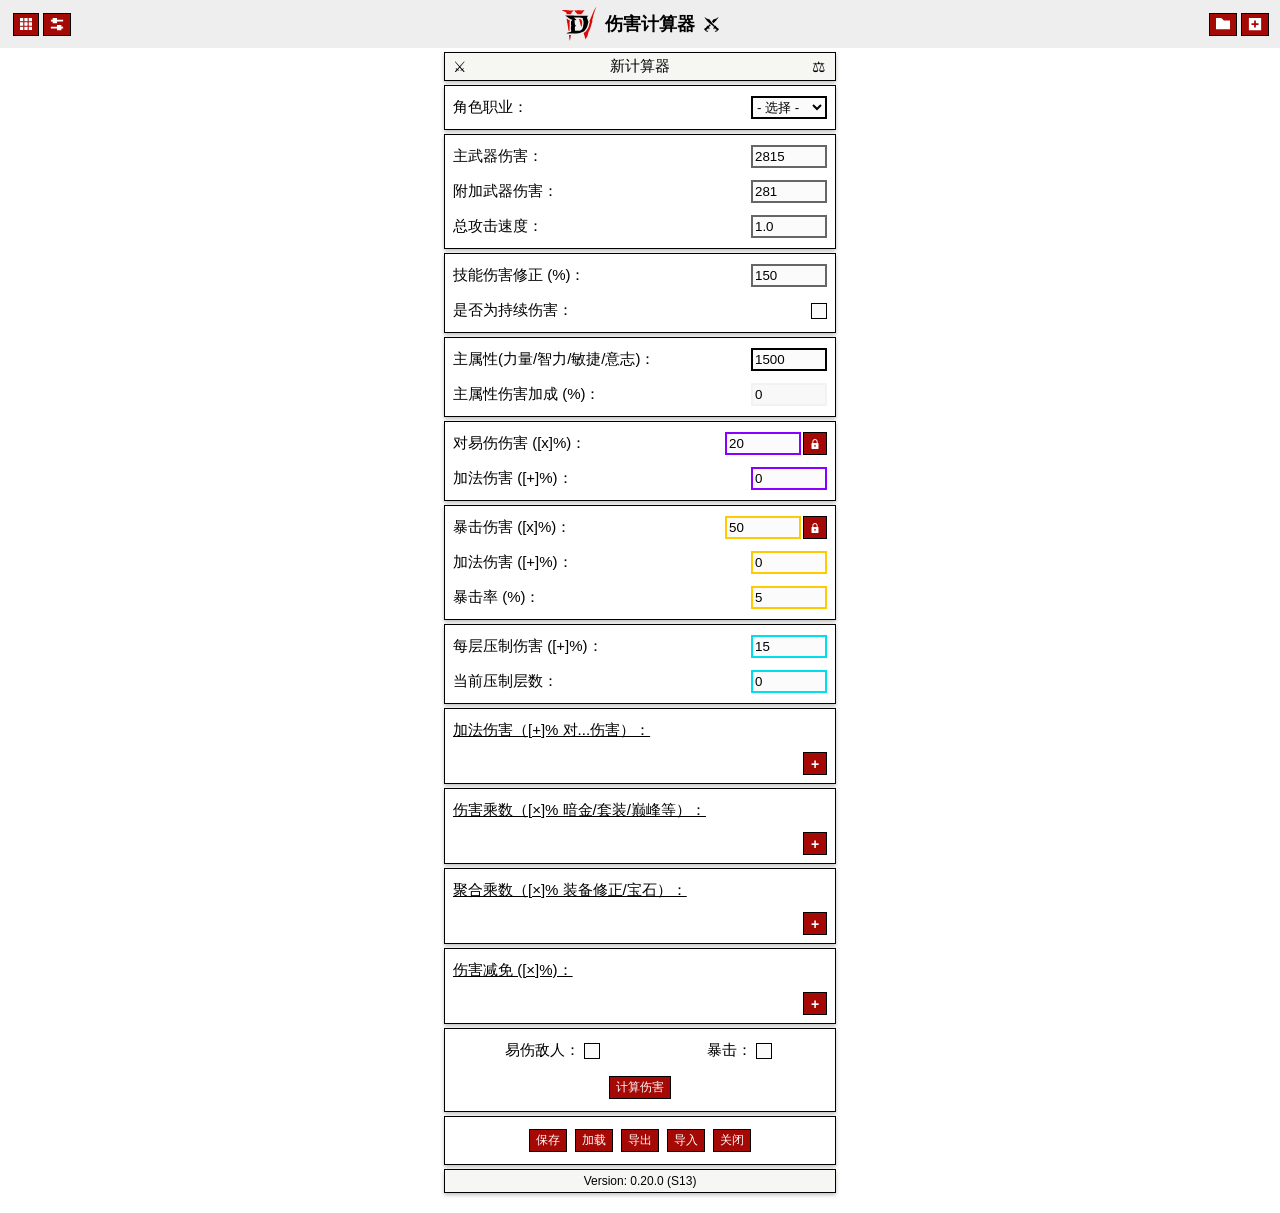
==== commit 79904b5e: "添加简体中文翻译支持 (d4-zh.js)" ====
--- a/damage.html
+++ b/damage.html
@@ -363,5 +363,6 @@
 	</div>
 	<script>
 	</script>
+  <script src="d4-zh.js"></script>
 </body>
 </html>
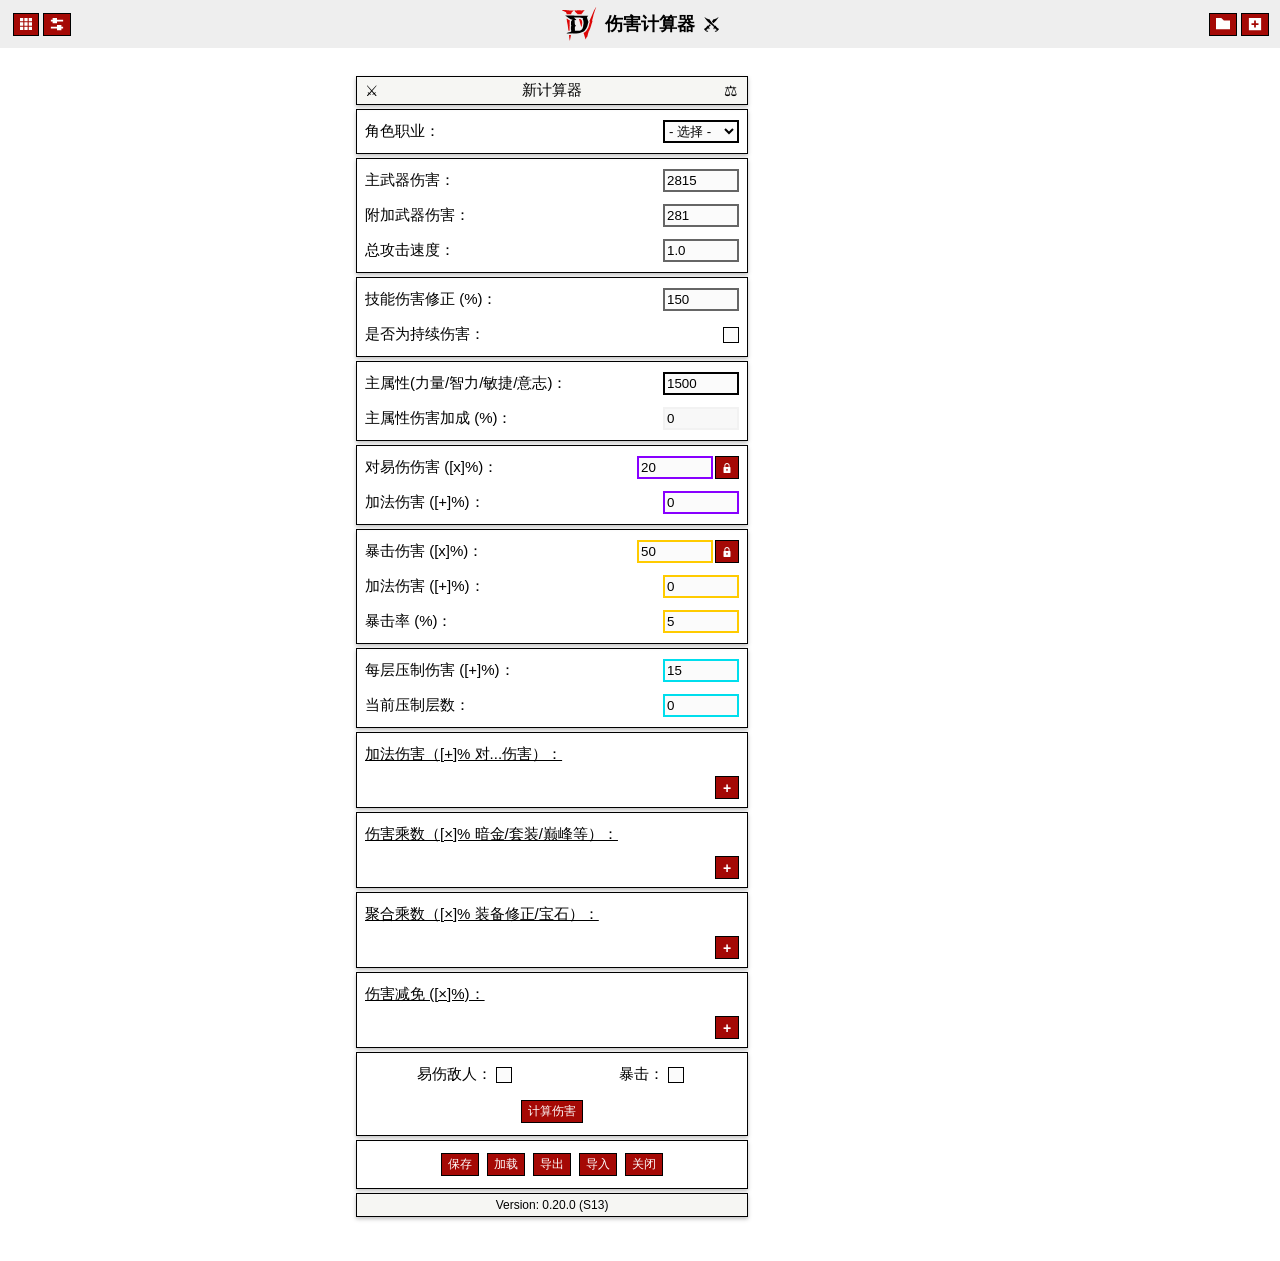
==== commit 694a9887: "feat: 集成 Adsterra 广告平台 包含：Native Banner(顶部)、Banner 160x600(侧边栏)、Social Bar(底部)、Popunder(页面加载)" ====
--- a/damage.html
+++ b/damage.html
@@ -19,9 +19,9 @@
 	<!-- open graph settings -->
 	<meta property="og:title" content="D4 Damage Calculator"/>
 	<meta property="og:determiner" content="the" />
-	<meta property="og:url" content="https://bytemind-de.github.io/apps/d4/damage.html"/>
+	<meta property="og:url" content="https://12hao66.github.io/d4-tools/damage.html"/>
 	<meta property="og:description" content="A tool for Diablo 4 to calculate and compare your damage.">
-	<meta property="og:image" content="https://bytemind-de.github.io/apps/d4/icon.png"/>
+	<meta property="og:image" content="https://12hao66.github.io/d4-tools/icon.png"/>
 	<meta property="og:image:width" content="256"/>
 	<meta property="og:image:height" content="256"/>
 	<meta property="og:image:type" content="image/png"/>
@@ -65,8 +65,14 @@
 			</button>
 		</div>
 	</div>
-	<div class="main-view">
-		<div class="nav-menu hidden">
+	<div class="ad-container top-ad">
+		<script async="async" data-cfasync="false" src="https://pl30149361.effectivecpmnetwork.com/eaba0c9a11945df1c934802c7ee4d75a/invoke.js"></script>
+		<div id="container-eaba0c9a11945df1c934802c7ee4d75a"></div>
+	</div>
+	<div class="page-layout">
+		<div class="page-content">
+		<div class="main-view">
+			<div class="nav-menu hidden">
 			<section>
 				<div class="group">
 					<a class="button-style bigger gold" href="index.html">MORE D4 TOOLS</a>
@@ -113,12 +119,12 @@
 					<a class="button-style bigger gold" href="index.html">MORE D4 TOOLS</a>
 				</div>
 				<div class="nc-menu-section">
-					<a class="button-style bigger black" href="https://github.com/bytemind-de/d4-tools?tab=readme-ov-file#damage-calculator" target=blank_>HELP / CODE</a>
+					<a class="button-style bigger black" href="https://github.com/12hao66/d4-tools?tab=readme-ov-file#damage-calculator" target=blank_>HELP / CODE</a>
 				</div>
 				<div class="nc-menu-section" style="margin-bottom: 12px;"></div>
 				<div class="nc-menu-section info-text centered">Version: <script>document.write(d4cVersion);</script> (Season <script>document.write(d4season);</script>)</div>
 				<div class="nc-menu-section info-text centered" style="display: inline-block;">
-					Made by <span title="Florian Quirin" style="cursor: help;">FQ</span>
+					Made by <span title="12号梦飞船" style="cursor: help;">12号</span>
 				</div>
 				<div class="nc-menu-section"></div>
 			</div>
@@ -360,9 +366,29 @@
 				</g>
 			</svg>
 		</div>
+			</div>
+		</div>
+		<div class="page-sidebar">
+			<div class="ad-container sidebar-ad">
+				<script>
+					atOptions = {
+						'key' : '0f0fd9bca470d0cba47f9762cc15c1a4',
+						'format' : 'iframe',
+						'height' : 600,
+						'width' : 160,
+						'params' : {}
+					};
+				</script>
+				<script src="https://www.highperformanceformat.com/0f0fd9bca470d0cba47f9762cc15c1a4/invoke.js"></script>
+			</div>
+		</div>
 	</div>
 	<script>
 	</script>
   <script src="d4-zh.js"></script>
+	<div class="ad-container bottom-ad">
+		<script src="https://pl30150013.effectivecpmnetwork.com/9e/c7/19/9ec719723988768b97fa731268bfffb6.js"></script>
+	</div>
+	<script src="https://pl30149351.effectivecpmnetwork.com/fe/0a/5c/fe0a5c1993f0d6228064cbf233fff88d.js"></script>
 </body>
 </html>
--- a/common.css
+++ b/common.css
@@ -763,4 +763,306 @@
 	max-width: 100%;
 	height: 384px;
 	max-height: 100%;
+}
+
+.ad-container {
+	display: flex;
+	justify-content: center;
+	align-items: center;
+	padding: 8px;
+	margin: 8px 0;
+}
+.ad-container.top-ad {
+	margin-top: 0;
+}
+.ad-container.bottom-ad {
+	margin-bottom: 0;
+	text-align: center;
+}
+.ad-container.sidebar-ad {
+	display: block;
+	padding: 0;
+	margin: 0;
+}
+.page-layout {
+	display: flex;
+	gap: 16px;
+	max-width: 1200px;
+	margin: 0 auto;
+	padding: 0 8px;
+}
+.page-content {
+	flex: 1;
+	min-width: 0;
+}
+.page-sidebar {
+	width: 160px;
+	flex-shrink: 0;
+	position: sticky;
+	top: 8px;
+	height: fit-content;
+}
+@media (max-width: 768px) {
+	.page-layout {
+		flex-direction: column;
+	}
+	.page-sidebar {
+		display: none;
+	}
+}
+.ad-banner {
+	width: 100%;
+	max-width: 728px;
+	height: 90px;
+	border: 1px dashed #999;
+	border-radius: 4px;
+	display: flex;
+	justify-content: center;
+	align-items: center;
+	background: linear-gradient(135deg, #f5f7fa 0%, #c3cfe2 100%);
+	position: relative;
+	overflow: hidden;
+}
+html.dark .ad-banner {
+	background: linear-gradient(135deg, #2d3436 0%, #4a5568 100%);
+	border-color: #666;
+}
+.ad-banner::before {
+	content: 'ADVERTISEMENT';
+	font-size: 10px;
+	position: absolute;
+	top: 4px;
+	left: 8px;
+	color: #888;
+	letter-spacing: 1px;
+	text-transform: uppercase;
+}
+html.dark .ad-banner::before {
+	color: #aaa;
+}
+.ad-content {
+	text-align: center;
+	color: #666;
+	font-size: 14px;
+}
+html.dark .ad-content {
+	color: #ccc;
+}
+.ad-content .ad-title {
+	font-weight: bold;
+	font-size: 16px;
+	margin-bottom: 4px;
+}
+.ad-content .ad-desc {
+	font-size: 12px;
+}
+.ad-content .ad-tag {
+	display: inline-block;
+	margin-top: 4px;
+	padding: 2px 8px;
+	background: #a50905;
+	color: #fff;
+	font-size: 10px;
+	border-radius: 3px;
+}
+
+.ad-skyscraper {
+	width: 160px;
+	height: 600px;
+	border: 1px dashed #999;
+	border-radius: 4px;
+	display: flex;
+	flex-direction: column;
+	justify-content: center;
+	align-items: center;
+	background: linear-gradient(180deg, #f5f7fa 0%, #c3cfe2 100%);
+	position: relative;
+	overflow: hidden;
+}
+html.dark .ad-skyscraper {
+	background: linear-gradient(180deg, #2d3436 0%, #4a5568 100%);
+	border-color: #666;
+}
+.ad-skyscraper::before {
+	content: 'AD';
+	font-size: 10px;
+	position: absolute;
+	top: 4px;
+	left: 8px;
+	color: #888;
+	letter-spacing: 1px;
+	text-transform: uppercase;
+}
+html.dark .ad-skyscraper::before {
+	color: #aaa;
+}
+.ad-skyscraper .ad-content {
+	padding: 16px;
+}
+
+.donate-section {
+	display: flex;
+	flex-direction: column;
+	align-items: center;
+	padding: 16px;
+	margin: 16px 0;
+	background: linear-gradient(135deg, #fff5f5 0%, #ffe4e4 100%);
+	border: 1px solid #a50905;
+	border-radius: 8px;
+}
+html.dark .donate-section {
+	background: linear-gradient(135deg, #2d1818 0%, #1a0a0a 100%);
+	border-color: #a50905;
+}
+.donate-section .donate-title {
+	font-size: 16px;
+	font-weight: bold;
+	color: #a50905;
+	margin-bottom: 8px;
+	display: flex;
+	align-items: center;
+	gap: 8px;
+}
+.donate-section .donate-desc {
+	font-size: 13px;
+	text-align: center;
+	color: #666;
+	margin-bottom: 12px;
+}
+html.dark .donate-desc {
+	color: #ccc;
+}
+.donate-buttons {
+	display: flex;
+	gap: 12px;
+	flex-wrap: wrap;
+	justify-content: center;
+}
+.donate-btn {
+	display: flex;
+	align-items: center;
+	gap: 6px;
+	padding: 8px 16px;
+	border-radius: 6px;
+	font-size: 14px;
+	font-weight: bold;
+	cursor: pointer;
+	transition: transform 0.2s, box-shadow 0.2s;
+	border: none;
+	text-decoration: none;
+}
+.donate-btn:hover {
+	transform: translateY(-2px);
+	box-shadow: 0 4px 12px rgba(0, 0, 0, 0.3);
+}
+.donate-btn.wechat {
+	background: linear-gradient(135deg, #07c160 0%, #06ad56 100%);
+	color: #fff;
+}
+.donate-btn.alipay {
+	background: linear-gradient(135deg, #1677ff 0%, #096dd9 100%);
+	color: #fff;
+}
+.donate-btn.paypal {
+	background: linear-gradient(135deg, #003087 0%, #002d80 100%);
+	color: #fff;
+}
+.donate-btn svg {
+	width: 20px;
+	height: 20px;
+	fill: currentColor;
+}
+.donate-qr-modal {
+	position: fixed;
+	top: 0;
+	left: 0;
+	width: 100%;
+	height: 100%;
+	display: flex;
+	justify-content: center;
+	align-items: center;
+	background: rgba(0, 0, 0, 0.7);
+	z-index: 1000;
+}
+.donate-qr-modal.hidden {
+	display: none;
+}
+.donate-qr-content {
+	background: #fff;
+	border-radius: 12px;
+	padding: 24px;
+	max-width: 400px;
+	width: 90%;
+	text-align: center;
+	box-shadow: 0 8px 32px rgba(0, 0, 0, 0.3);
+	position: relative;
+}
+html.dark .donate-qr-content {
+	background: #222;
+	color: #D2C8AE;
+}
+.donate-qr-close {
+	position: absolute;
+	top: 8px;
+	right: 8px;
+	width: 28px;
+	height: 28px;
+	border-radius: 50%;
+	background: #eee;
+	border: none;
+	cursor: pointer;
+	font-size: 16px;
+	display: flex;
+	justify-content: center;
+	align-items: center;
+}
+html.dark .donate-qr-close {
+	background: #444;
+	color: #fff;
+}
+.donate-qr-close:hover {
+	background: #ddd;
+}
+html.dark .donate-qr-close:hover {
+	background: #555;
+}
+.donate-qr-title {
+	font-size: 18px;
+	font-weight: bold;
+	margin-bottom: 8px;
+	color: #a50905;
+}
+.donate-qr-desc {
+	font-size: 13px;
+	color: #666;
+	margin-bottom: 16px;
+}
+html.dark .donate-qr-desc {
+	color: #ccc;
+}
+.donate-qr-image {
+	width: 256px;
+	height: 256px;
+	margin: 0 auto;
+	border: 2px dashed #ccc;
+	border-radius: 8px;
+	display: flex;
+	justify-content: center;
+	align-items: center;
+	background: #f9f9f9;
+	font-size: 12px;
+	color: #999;
+}
+html.dark .donate-qr-image {
+	background: #1a1a1a;
+	border-color: #444;
+	color: #666;
+}
+.donate-qr-note {
+	font-size: 12px;
+	color: #888;
+	margin-top: 12px;
+}
+html.dark .donate-qr-note {
+	color: #aaa;
 }
